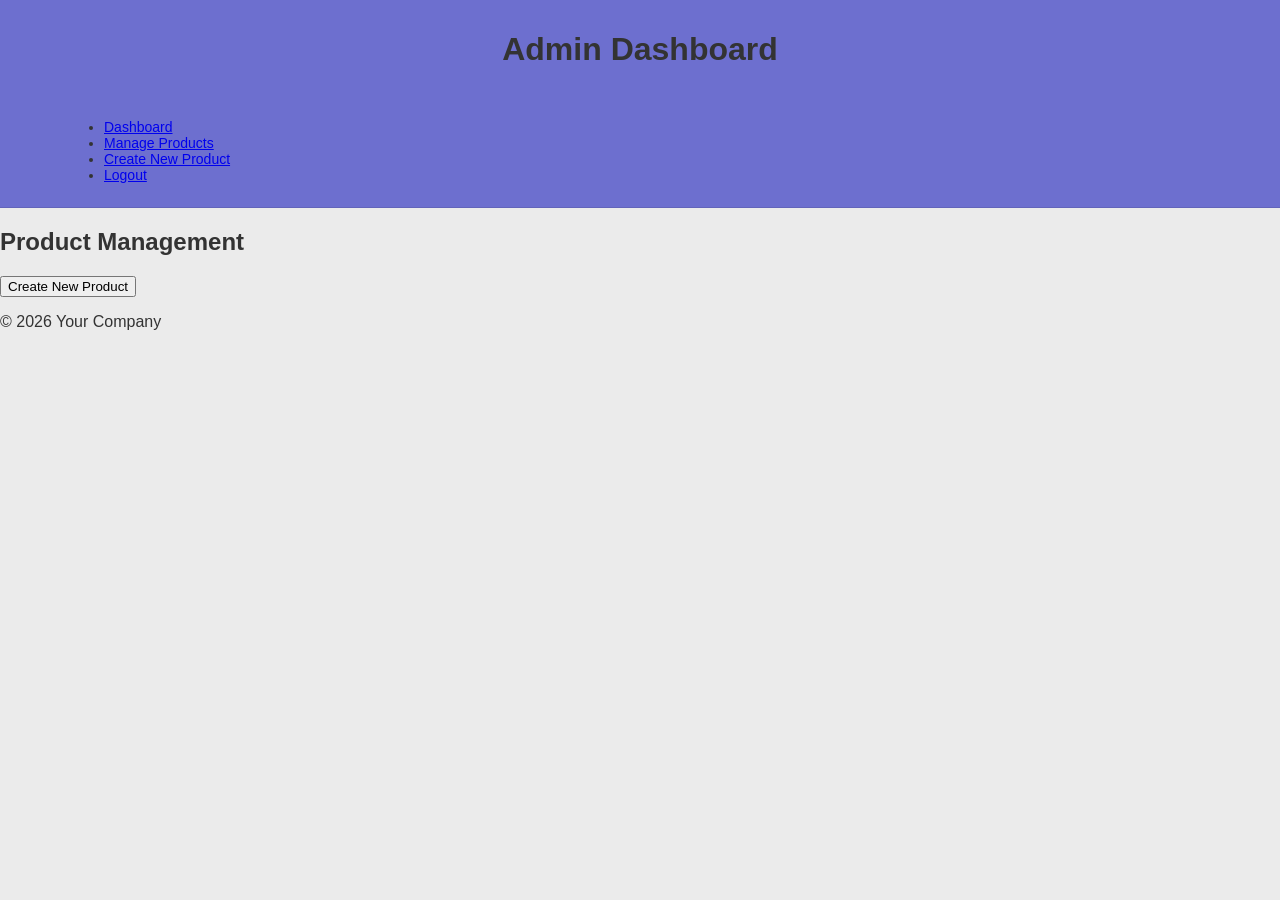
==== admin.html @ fa55d3fd "Add admin.html for product management dashboard." ====
<!DOCTYPE html>
<html lang="en">
<head>
    <meta charset="UTF-8">
    <meta name="viewport" content="width=device-width, initial-scale=1.0">
    <title>Admin Dashboard</title>
    <link rel="stylesheet" href="styles.css">
</head>
<body>
    <header>
        <h1>Admin Dashboard</h1>
        <nav>
            <ul>
                <li><a href="#">Dashboard</a></li>
                <li><a href="#">Manage Products</a></li>
                <li><a href="#">Create New Product</a></li>
                <li><a href="#">Logout</a></li>
            </ul>
        </nav>
    </header>
    <main>
        <section id="product-management">
            <h2>Product Management</h2>
            <button onclick="createProduct()">Create New Product</button>
            <div id="product-list">
                <!-- Product list will be populated here -->
            </div>
        </section>
    </main>
    <footer>
        <p>&copy; 2026 Your Company</p>
    </footer>
    <script src="script.js"></script>
</body>
</html>
---- styles.css ----
/* Reset and base styles */
body {
  font-family:
    "Proxima Nova",
    -apple-system,
    "Helvetica Neue",
    Helvetica,
    Roboto,
    Arial,
    sans-serif;
  margin: 0;
  background-color: #ebebeb; /* ML classic gray background */
  color: #333;
}

/* Header Styles */
header {
  background-color: #6d6fcf; /* ML classic yellow */
  color: #333;
  padding: 10px 0;
  display: flex;
  flex-direction: column;
  align-items: center;
  border-bottom: 1px solid rgba(0, 0, 0, 0.1);
}

.header-top {
  display: flex;
  justify-content: space-between;
  align-items: center;
  width: 90%;
  max-width: 1200px;
}

.header-top h1 {
  font-size: 24px;
  margin: 0;
  color: #333;
  display: flex;
  align-items: center;
  gap: 10px;
}

/* Search Bar */
.search-bar {
  display: flex;
  width: 65%; /* Increased width */
  margin-left: 30px;
}

.search-bar input {
  width: 100%;
  padding: 12px 20px; /* Taller input */
  border: none;
  border-radius: 2px;
  box-shadow: 0 1px 2px 0 rgba(0, 0, 0, 0.2);
  font-size: 16px;
  outline: none;
}

.search-bar button {
  background: white;
  border: none;
  border-radius: 0 2px 2px 0;
  padding: 0 20px;
  cursor: pointer;
  box-shadow: 0 1px 2px 0 rgba(0, 0, 0, 0.2);
  margin-left: -2px; /* Slight overlap */
  border-left: 1px solid #eee;
  color: #666;
}

/* Navigation */
nav {
  display: flex;
  justify-content: space-between;
  width: 90%;
  max-width: 1200px;
  margin-top: 15px;
  font-size: 14px;
}

.nav-links a {
  color: #333;
  margin-right: 20px;
  text-decoration: none;
}

.nav-links a:hover {
  color: rgba(0, 0, 0, 0.5);
}

.nav-user a {
  color: #333;
  text-decoration: none;
  margin-left: 15px;
}

/* Main content */
.main-container {
  width: 90%;
  max-width: 1200px;
  margin: 30px auto;
}

/* Products Grid */
.productos {
  display: grid;
  grid-template-columns: repeat(auto-fill, minmax(230px, 1fr));
  gap: 15px;
  margin-top: 20px;
}

/* Product Card */
.card {
  background: white;
  border-radius: 4px;
  box-shadow: 0 1px 1px 0 rgba(0, 0, 0, 0.1);
  overflow: hidden;
  transition: box-shadow 0.2s ease-out;
  display: flex;
  flex-direction: column;
}

.card:hover {
  box-shadow: 0 4px 8px 0 rgba(0, 0, 0, 0.15);
}

.card-img {
  width: 100%;
  height: 230px;
  object-fit: cover;
  border-bottom: 1px solid #eee;
}

.card-info {
  padding: 15px;
  display: flex;
  flex-direction: column;
  flex-grow: 1;
}

/* Price */
.card .price {
  font-size: 24px;
  margin: 0 0 5px 0;
  font-weight: 400;
}

/* Free Shipping Tag */
.free-shipping {
  color: #00a650;
  font-size: 14px;
  font-weight: 600;
  margin: 5px 0;
}

.card h3 {
  font-size: 14px;
  color: #666;
  margin: 5px 0 15px 0;
  font-weight: 400;
  display: -webkit-box;
  -webkit-line-clamp: 2;
  line-clamp: 2;
  -webkit-box-orient: vertical;
  overflow: hidden;
  flex-grow: 1;
}

/* Add to Cart Button */
.btn-add {
  padding: 10px;
  background-color: #3483fa; /* ML Blue */
  color: white;
  border: none;
  border-radius: 4px;
  cursor: pointer;
  font-weight: 600;
  font-size: 14px;
  transition: background-color 0.2s;
  width: 100%;
  margin-top: auto;
}

.btn-add:hover {
  background-color: #2968c8;
}

/* Carousel and Banner Styles */
.carousel-container {
  position: relative;
  width: 100%;
  height: 340px;
  background-color: #ffe600; /* ML Yellow */
  overflow: hidden;
  display: flex;
  justify-content: center;
}

.carousel {
  width: 100%;
  max-width: 1600px; /* Usually wider than main container for immersion */
  position: relative;
}

.carousel-slide {
  width: 100%;
  height: 100%;
  background-size: cover;
  background-position: center;
  background-repeat: no-repeat;
  display: flex;
  justify-content: space-between;
  align-items: center;
  padding: 0 10%;
  box-sizing: border-box;
}

.carousel-content {
  color: #1a1568; /* Deep blue from ML */
}

.carousel-content h2 {
  font-size: 4rem;
  font-weight: 900;
  line-height: 1;
  margin: 0 0 10px 0;
  text-shadow: 2px 2px 4px rgba(255, 255, 255, 0.5);
}

.carousel-content p {
  font-size: 14px;
  margin: 0;
  font-weight: 600;
}

.carousel-content-right {
  display: flex;
  flex-direction: column;
  gap: 15px;
  align-items: flex-end;
}

.discount-badge {
  background: white;
  color: #1a1568;
  padding: 15px 30px;
  border-radius: 40px;
  text-align: center;
  box-shadow: 0 4px 6px rgba(0,0,0,0.1);
  display: flex;
  flex-direction: column;
}

.discount-badge span { margin-bottom: -5px; font-weight: 600;}
.discount-badge strong { font-size: 2.2rem; font-weight: 900; }

.installments-badge {
  display: flex;
  flex-direction: column;
  align-items: flex-end;
  color: #1a1568;
}

.installments-badge span { font-size: 1.2rem; font-weight: 600; }
.installments-badge span.small { font-size: 1rem; }
.installments-badge strong { font-size: 1.8rem; font-weight: 900; }

/* Carousel Controls */
.carousel-btn {
  position: absolute;
  top: 50%;
  transform: translateY(-50%);
  background: white;
  border: none;
  width: 40px;
  height: 80px;
  font-size: 24px;
  color: #3483fa;
  cursor: pointer;
  box-shadow: 0 2px 4px rgba(0,0,0,0.1);
  transition: all 0.2s;
  z-index: 10;
}

.carousel-btn.prev {
  left: 0;
  border-radius: 0 5px 5px 0;
}

.carousel-btn.next {
  right: 0;
  border-radius: 5px 0 0 5px;
}

.carousel-btn:hover {
  height: 90px;
  box-shadow: 0 4px 8px rgba(0,0,0,0.2);
}

.carousel-dots {
  position: absolute;
  bottom: 15px;
  left: 50%;
  transform: translateX(-50%);
  display: flex;
  gap: 8px;
}

.dot {
  width: 8px;
  height: 8px;
  background-color: rgba(255,255,255,0.5);
  border-radius: 50%;
  cursor: pointer;
}

.dot.active {
  background-color: white;
}

/* Home Categories Grid */
.home-categories {
  display: grid;
  grid-template-columns: repeat(6, 1fr);
  gap: 15px;
  margin-top: -40px; /* Overlap the carousel */
  position: relative;
  z-index: 5;
}

.category-card {
  background: white;
  border-radius: 6px;
  box-shadow: 0 1px 2px 0 rgba(0,0,0,0.12);
  display: flex;
  flex-direction: column;
  align-items: center;
  padding: 20px 15px;
  text-decoration: none;
  color: #333;
  transition: box-shadow 0.2s;
  height: 250px;
}

.category-card:hover {
  box-shadow: 0 4px 8px 0 rgba(0,0,0,0.1);
}

.category-card h4 {
  font-size: 15px;
  font-weight: 600;
  margin: 0 0 15px 0;
  text-align: center;
  height: 36px; /* consistent height for 2 lines */
}

.cat-img-box {
  width: 120px;
  height: 120px;
  object-fit: contain;
  margin-bottom: 15px;
  border-radius: 4px;
}

.cat-desc {
  font-size: 13px;
  color: #666;
  text-align: center;
  margin: 0;
}

/* Ad and Payment Cards are slightly different */
.ad-card {
  padding: 0;
  overflow: hidden;
  border: none;
}

.full-img {
  width: 100%;
  height: 100%;
  object-fit: cover;
}

.payment-card {
  justify-content: center;
  background: linear-gradient(180deg, #fff 0%, #f7f7f7 100%);
}

.payment-icon {
  font-size: 40px;
  color: #ffe600;
  background: #333;
  width: 80px;
  height: 80px;
  border-radius: 50%;
  display: flex;
  align-items: center;
  justify-content: center;
  margin-bottom: 15px;
  box-shadow: 0 2px 4px rgba(0,0,0,0.2);
}

/* Make grid responsive */
@media (max-width: 1200px) {
  .home-categories {
    grid-template-columns: repeat(3, 1fr);
    margin-top: 20px;
  }
}

@media (max-width: 768px) {
  .home-categories {
    grid-template-columns: repeat(2, 1fr);
  }
  .carousel-content h2 {
    font-size: 2.5rem;
  }
}


/* Cart Specific Styles */
.cart-container {
  background: white;
  border-radius: 4px;
  box-shadow: 0 1px 1px 0 rgba(0, 0, 0, 0.1);
  padding: 30px;
  max-width: 800px;
  margin: 0 auto;
}

.cart-item {
  display: flex;
  justify-content: space-between;
  align-items: center;
  padding: 15px 0;
  border-bottom: 1px solid #eee;
}

.cart-total {
  font-size: 24px;
  font-weight: 600;
  text-align: right;
  margin-top: 20px;
  padding-top: 20px;
  border-top: 2px solid #eee;
}

.btn-empty {
  background-color: transparent;
  color: #3483fa;
  border: none;
  cursor: pointer;
  font-weight: 600;
  padding: 10px 0;
}

.btn-empty:hover {
  color: #2968c8;
}

/* WhatsApp Float Button */
.whatsapp-float {
  position: fixed;
  width: 60px;
  height: 60px;
  bottom: 40px;
  right: 40px;
  background-color: #25d366;
  border-radius: 50px;
  box-shadow: 2px 2px 10px rgba(0, 0, 0, 0.2);
  z-index: 100;
  display: flex;
  justify-content: center;
  align-items: center;
  transition: transform 0.3s ease;
}

.whatsapp-float:hover {
  transform: scale(1.1);
}

.whatsapp-icon {
  width: 35px;
  height: 35px;
}

/* Authentication Pages (Login / Registro) */
.auth-body {
  background-color: #ededed;
  display: flex;
  flex-direction: column;
  min-height: 100vh;
}

.auth-header {
  background-color: #ffe600; /* ML Yellow */
  border-bottom: none;
  padding: 15px 0;
}

.auth-header-top {
  justify-content: center; /* Center the logo */
}

.auth-main {
  flex-grow: 1;
  display: flex;
  justify-content: center;
  align-items: center;
  padding: 40px 20px;
}

.auth-card {
  background: white;
  border-radius: 6px;
  box-shadow: 0 1px 2px 0 rgba(0,0,0,0.12);
  width: 100%;
  max-width: 400px;
  padding: 40px;
  box-sizing: border-box;
}

.auth-card h2 {
  font-size: 24px;
  font-weight: 400;
  margin-top: 0;
  margin-bottom: 30px;
  text-align: center;
}

.input-group {
  margin-bottom: 20px;
}

.input-group label {
  display: block;
  font-size: 14px;
  color: #999;
  margin-bottom: 5px;
}

.input-group input {
  width: 100%;
  padding: 12px 15px;
  border: 1px solid #ccc;
  border-radius: 4px;
  font-size: 16px;
  box-sizing: border-box;
  outline: none;
  transition: border-color 0.2s;
}

.input-group input:focus {
  border-color: #3483fa;
}

.btn-primary {
  width: 100%;
  padding: 15px;
  background-color: #3483fa;
  color: white;
  border: none;
  border-radius: 4px;
  font-size: 16px;
  font-weight: 600;
  cursor: pointer;
  transition: background-color 0.2s;
}

.btn-primary:hover {
  background-color: #2968c8;
}

.auth-links {
  margin-top: 20px;
  text-align: center;
}

.auth-links a {
  color: #3483fa;
  text-decoration: none;
  font-size: 14px;
}

.auth-links a:hover {
  text-decoration: underline;
}
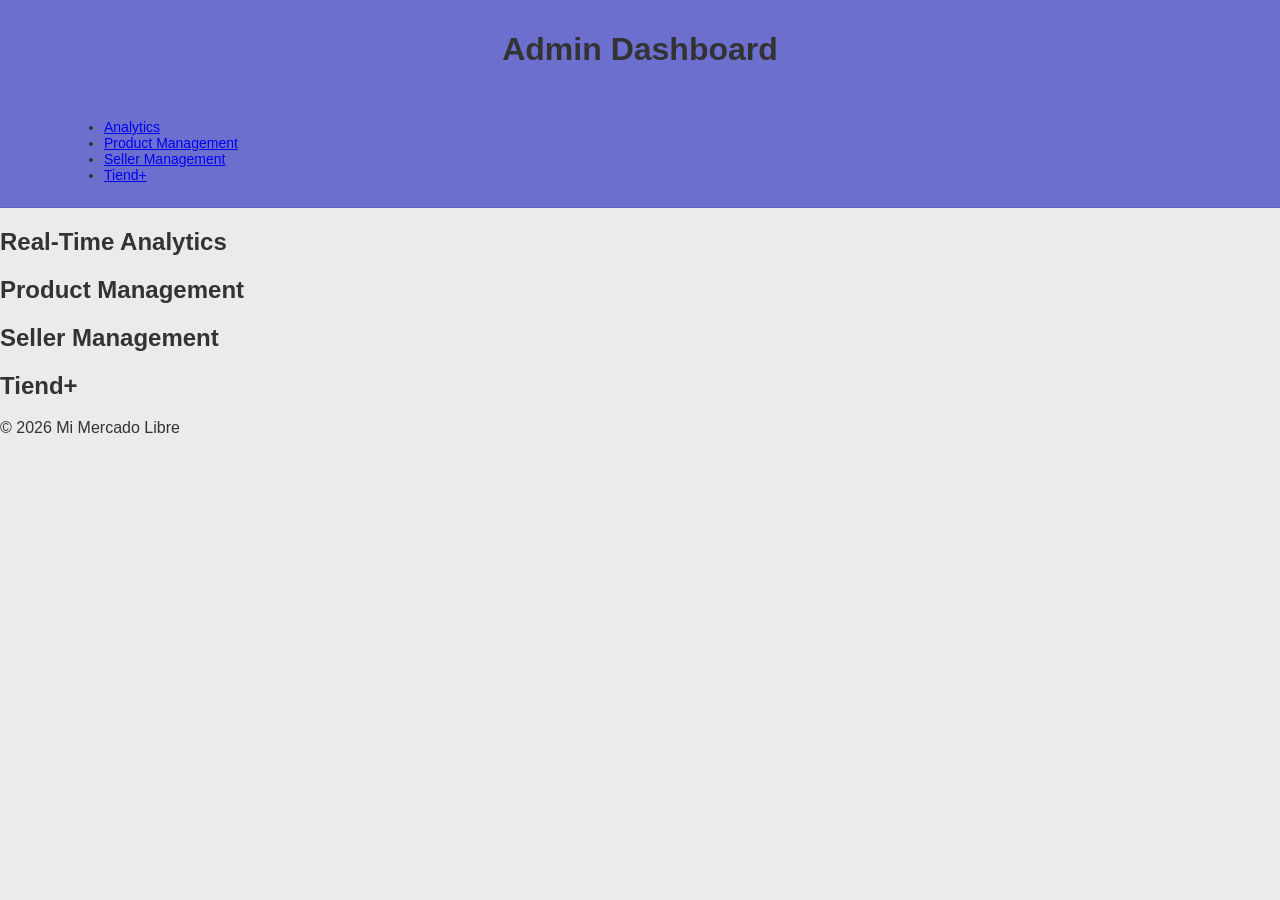
==== commit b4ce7937: "Create admin dashboard interface for admin.html" ====
--- a/admin.html
+++ b/admin.html
@@ -3,33 +3,50 @@
 <head>
     <meta charset="UTF-8">
     <meta name="viewport" content="width=device-width, initial-scale=1.0">
+    <link rel="stylesheet" href="styles.css">
     <title>Admin Dashboard</title>
-    <link rel="stylesheet" href="styles.css">
 </head>
 <body>
     <header>
         <h1>Admin Dashboard</h1>
         <nav>
             <ul>
-                <li><a href="#">Dashboard</a></li>
-                <li><a href="#">Manage Products</a></li>
-                <li><a href="#">Create New Product</a></li>
-                <li><a href="#">Logout</a></li>
+                <li><a href="#analytics">Analytics</a></li>
+                <li><a href="#products">Product Management</a></li>
+                <li><a href="#sellers">Seller Management</a></li>
+                <li><a href="#tiend">Tiend+</a></li>
             </ul>
         </nav>
     </header>
     <main>
-        <section id="product-management">
+        <section id="analytics">
+            <h2>Real-Time Analytics</h2>
+            <div class="analytics-container">
+                <!-- Real-time analytics cards go here -->
+            </div>
+        </section>
+        <section id="products">
             <h2>Product Management</h2>
-            <button onclick="createProduct()">Create New Product</button>
-            <div id="product-list">
-                <!-- Product list will be populated here -->
+            <div class="product-manager">
+                <!-- Product management tools go here -->
+            </div>
+        </section>
+        <section id="sellers">
+            <h2>Seller Management</h2>
+            <div class="seller-manager">
+                <!-- Seller management tools go here -->
+            </div>
+        </section>
+        <section id="tiend">
+            <h2>Tiend+</h2>
+            <div class="tiend-plus-features">
+                <!-- Tiend+ features go here -->
             </div>
         </section>
     </main>
     <footer>
-        <p>&copy; 2026 Your Company</p>
+        <p>&copy; 2026 Mi Mercado Libre</p>
     </footer>
-    <script src="script.js"></script>
+    <script src="scripts.js"></script>
 </body>
-</html>+</html>
